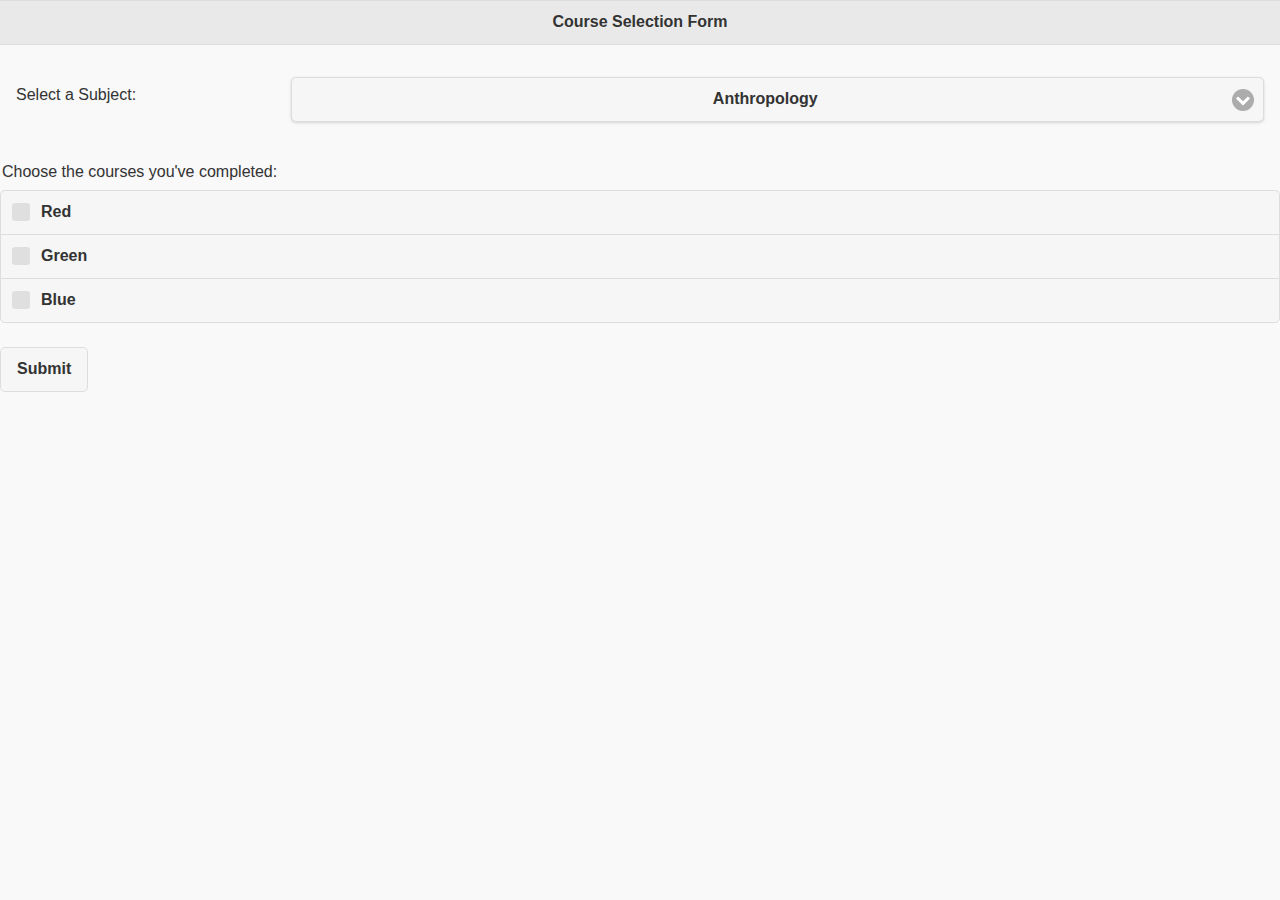
==== courses.html @ 1b46f556 "Add pages" ====
<!DOCTYPE>

<!--
Laurier students need to know if they have enough credit to graduate. The student enters his program 
(say, Computer Science) and the calendar year he wants to graduate from, and the courses he has taken. 
The app will tell the student if he has enough credit to graduate, if not, the app will tell him what 
credit he lacks (such as half a credit in a non-science subject). 
-->

<html>
	<head>
		<title>Alum</title>
		<link rel="stylesheet" href="jquery/jquery.mobile-1.4.5.css" />
		<script src="jquery/jquery-1.11.3.min.js"></script>
		<script>
			$(document).bind('mobileinit',function(){
			    $.mobile.changePage.defaults.changeHash = false;
			    $.mobile.hashListeningEnabled = false;
			    $.mobile.pushStateEnabled = false;
			});
		</script>
		<script src="jquery/jquery.mobile-1.4.5.js"></script>
		<script src="js/app.js"></script>
		<script src="js/menu.js"></script>
	</head>

	<body>
	
		<!--Beginning of Page -->
		<div data-role="page" id="table_head">
			
			<!--Header -->
			<div data-role="header" data-theme="a">
					<h1>Course Selection Form</h1>
			</div> <!--End of Header -->
			
			<div data-role="main" class="ui-content">
				<!-- Subject Select Menu -->
				<form method ="post" action="#">
					<fieldset class="ui-field-contain">
						<label for="subject">Select a Subject: </label>	
						<select name="subject" id="subject">
							<option value="AN">Anthropology</option>
							<option value="AB">Arabic</option>
							<option value="AR">Archaeology</option>
							<option value="AF">Arts Topic Seminar</option>
							<option value="AS">Astronomy</option>
							<option value="BH">Biological &amp; Chemical Sciences</option>
							<option value="BI">Biology</option>
							<option value="BF">Brantford Foundations</option>
							<option value="BU">Business</option>
							<option value="MB">Business Technology Management</option>
							<option value="BE">Business,Entrepreneurship&amp;Tech</option>
							<option value="ART">CONESTOGA-Arts</option>
							<option value="DSG">CONESTOGA-Design</option>
							<option value="DME">CONESTOGA-Digital Media</option>
							<option value="MGM">CONESTOGA-Management</option>
							<option value="CH">Chemistry</option>
							<option value="CO">Childhood Education</option>
							<option value="CL">Classics</option>
							<option value="CS">Communication Studies</option>
							<option value="CP">Computer Science</option>
							<option value="CC">Criminology</option>
							<option value="CQ">Cultural Analysis &amp; Social Thy</option>
							<option value="KS">Cultural Studies</option>
							<option value="DH">Digital Humanities</option>
							<option value="EC">Economics</option>
							<option value="EU">Education</option>
							<option value="EM">Education Minor</option>
							<option value="EN">English</option>
							<option value="ENTR">Entrepreneurship Core</option>
							<option value="ES">Environmental Studies</option>
							<option value="FS">Film Studies</option>
							<option value="FI">Fine Arts</option>
							<option value="FR">French</option>
							<option value="DD">Game Design &amp; Development</option>
							<option value="GG">Geography</option>
							<option value="GL">Geology</option>
							<option value="GM">German</option>
							<option value="GC">Global Citizenship</option>
							<option value="GV">Global Governance</option>
							<option value="GS">Global Studies</option>
							<option value="HE">Health Science</option>
							<option value="HS">Health Studies</option>
							<option value="HI">History</option>
							<option value="HP">History&amp; Philosophy of Science</option>
							<option value="HN">Human Biology</option>
							<option value="HR">Human Rights &amp; Human Diversity</option>
							<option value="ID">Indigenous Studies</option>
							<option value="UU">Interdisciplinary Studies</option>
							<option value="IP">International Public Policy</option>
							<option value="IT">Italian</option>
							<option value="JN">Journalism</option>
							<option value="KP">Kinesiology &amp; Physical Ed</option>
							<option value="LL">Language and Literature</option>
							<option value="LA">Latin</option>
							<option value="LY">Law &amp; Society</option>
							<option value="OL">Leadership</option>
							<option value="MF">Master Finance</option>
							<option value="MS">Master Science</option>
							<option value="MA">Mathematics</option>
							<option value="MX">Media Studies</option>
							<option value="ML">Medieval Studies</option>
							<option value="MI">Mediterranean Studies</option>
							<option value="MU">Music</option>
							<option value="MZ">Muslim Studies</option>
							<option value="ED">Nipissing Ed</option>
							<option value="NO">North American Studies</option>
							<option value="PP">Philosophy</option>
							<option value="PC">Physics</option>
							<option value="PD">Policing</option>
							<option value="PO">Political Science</option>
							<option value="PS">Psychology</option>
							<option value="RE">Religion&amp;Culture</option>
							<option value="SNID">SNP-Indigenous Studies</option>
							<option value="SC">Science</option>
							<option value="SJ">Soc Justice &amp; Community Engage</option>
							<option value="SE">Social Entrepreneurship</option>
							<option value="SK">Social Work</option>
							<option value="CT">Society, Cul &amp; Env (Cont St)</option>
							<option value="SY">Sociology</option>
							<option value="SP">Spanish</option>
							<option value="ST">Statistics</option>
							<option value="TH">Theology</option>
							<option value="WS">Women's Studies</option>
							<option value="YC">Youth and Children Studies</option>
						</select>
					</fieldset>
				</form><!-- END Subject Select Menu -->
			</div>
			
			<div id="selCourse">
				<form method="post" action="">
				  <fieldset data-role="controlgroup">
					<legend>Choose the courses you've completed:</legend>
					  <label for="red">Red</label>
					  <input type="checkbox" name="red" id="red" value="red">
					  <label for="green">Green</label>
					  <input type="checkbox" name="green" id="green" value="green">
					  <label for="blue">Blue</label>
					  <input type="checkbox" name="blue" id="blue" value="blue">	
				  </fieldset>
				</form>
			</div>
								

			<a href="" class="ui-btn ui-btn-inline ui-corner-all" onclick="courseList()">Submit</a>
				
			<div id="demo"></div>
			<div id="subCourse"></div>
			
		</div> <!-- End of Page-->
		
	</body>	
</html>
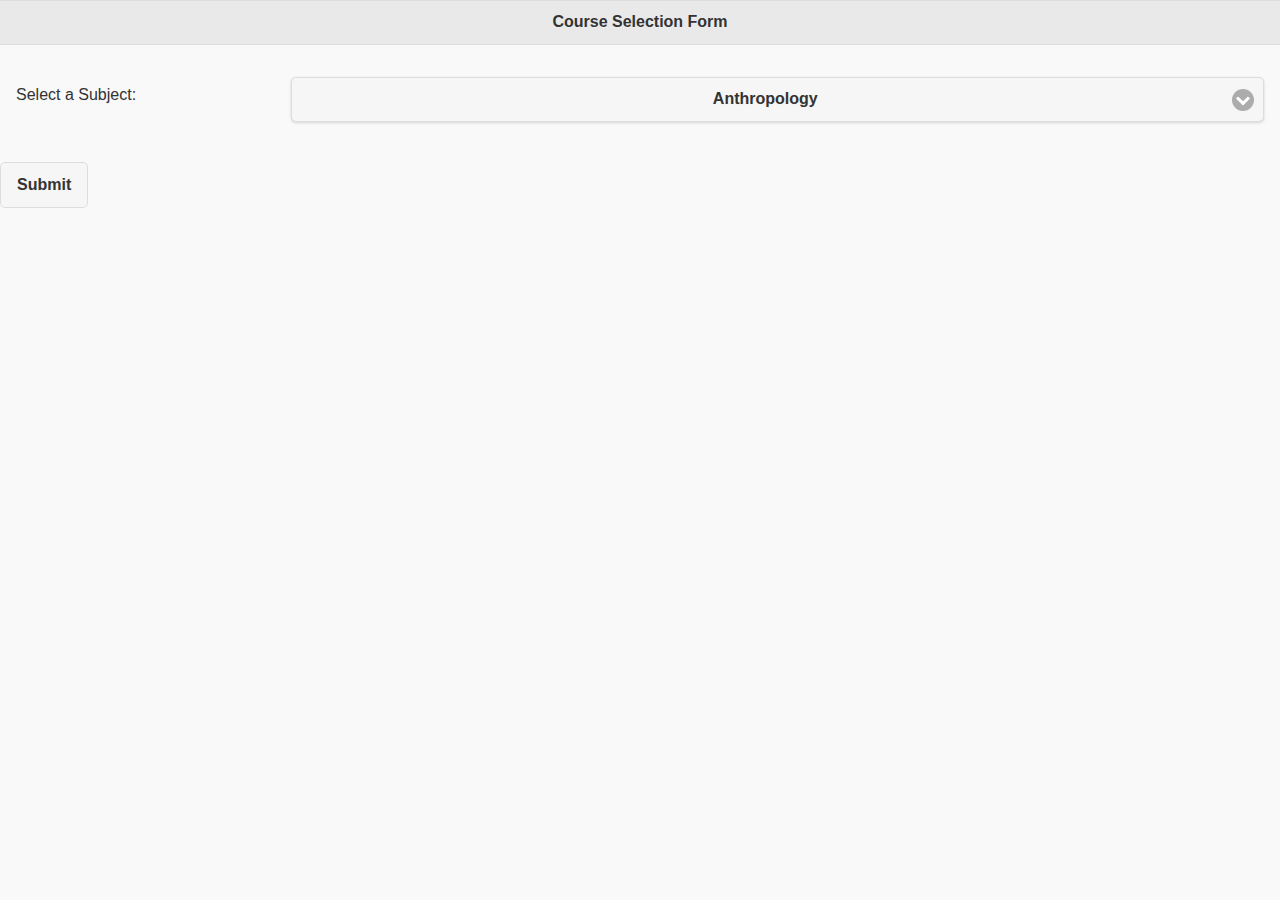
==== commit dd7dd348: "add courses" ====
--- a/courses.html
+++ b/courses.html
@@ -34,7 +34,7 @@
 					<h1>Course Selection Form</h1>
 			</div> <!--End of Header -->
 			
-			<div data-role="main" class="ui-content">
+			<div data-role="main" class="ui-content" id="sub">
 				<!-- Subject Select Menu -->
 				<form method ="post" action="#">
 					<fieldset class="ui-field-contain">
@@ -130,26 +130,43 @@
 			</div>
 			
 			<div id="selCourse">
-				<form method="post" action="">
-				  <fieldset data-role="controlgroup">
-					<legend>Choose the courses you've completed:</legend>
-					  <label for="red">Red</label>
-					  <input type="checkbox" name="red" id="red" value="red">
-					  <label for="green">Green</label>
-					  <input type="checkbox" name="green" id="green" value="green">
-					  <label for="blue">Blue</label>
-					  <input type="checkbox" name="blue" id="blue" value="blue">	
-				  </fieldset>
-				</form>
+				
+				<ul data-role="listview" data-inset="true" id="test" class="ui-listview ui-listview-inset ui-corner-all ui-shadow">
+
+				 </ul>
+				
 			</div>
 								
 
 			<a href="" class="ui-btn ui-btn-inline ui-corner-all" onclick="courseList()">Submit</a>
 				
-			<div id="demo"></div>
+			
 			<div id="subCourse"></div>
 			
 		</div> <!-- End of Page-->
 		
+		<script>
+			$(document).on('change', '#subject', function(){
+				var subject = $("#subject").val();
+				var courses = [];
+				
+				$("ul").empty();
+				
+				if (subject === "BU"){
+					courses = BU();
+				} else if (subject === "CP"){
+					courses = CP();
+				} else if (subject === "MA"){
+					courses = MA();
+				} else if (subject === "PC"){
+					courses = PC();
+				} else if (subject === "PS"){
+					courses = PS();
+				} 
+								
+				addCourseCheckbox(courses);
+			});
+		</script>
+		
 	</body>	
 </html>	
